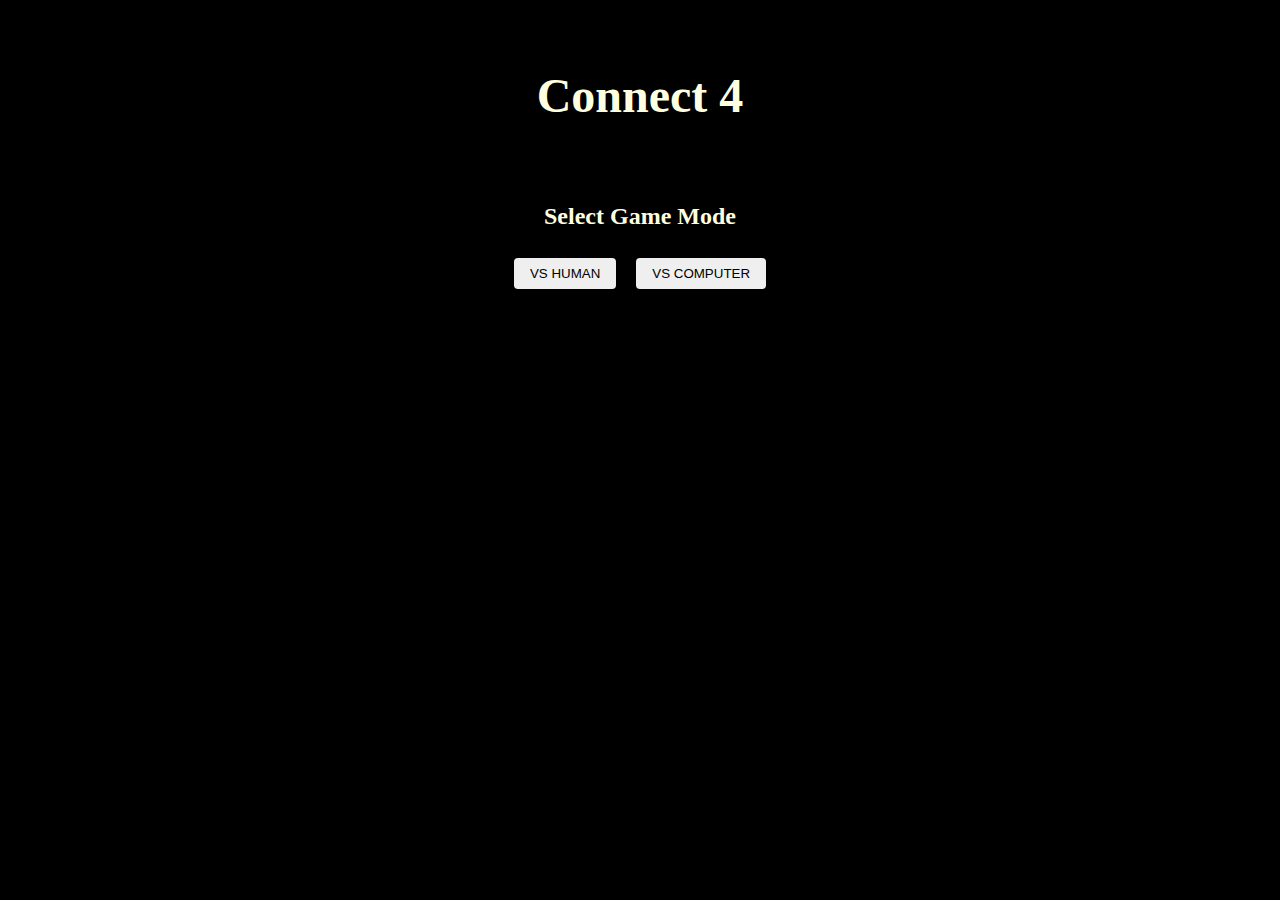
==== Connect4/index.html @ 600fa747 "Add initial HTML and CSS files for Connect 4, Sudoku CSP Solver, Sudoku CSP Helper, and Tic Tac Toe " ====
<!DOCTYPE html>
<html lang="en">
  <head>
    <meta charset="UTF-8" />
    <meta http-equiv="X-UA-Compatible" content="IE=edge" />
    <meta name="viewport" content="width=device-width, initial-scale=1.0" />
    <title>Connect 4</title>
    <link rel="stylesheet" href="css/app.css" />
  </head>
  <body>
    <h1>Connect 4</h1>
    <div id="selectGameMode">
      <h2>Select Game Mode</h2>
      <button data-mode="human">VS HUMAN</button>
      <button data-mode="computer">VS COMPUTER</button>
    </div>
    <div id="board"></div>
    <div id="message">player1 turn</div>
    <script src="js/app.js"></script>
  </body>
</html>
---- Connect4/css/app.css ----
body {
    background-color: black;
    background-size: 100%;
    color: lightyellow;
    display: flex;
    flex-direction: column;
    align-items: center;
    flex-wrap: wrap;
}

h1 {
    font-size: 3rem;
    text-align: center;
    margin: 60px auto;
}

h2 {
    text-align: center;
}

td {
    width: 60px;
    height: 60px;
    border: 1px solid blue;
    border-radius: 100%;
    cursor: pointer;
    box-shadow: -1px 2px 10px 3px rgba(0, 0, 0, 0.4) inset;
}

#board {
    min-width: 450px;
    border: 10px solid blue;
    border-radius: 10px;
    background-color: blue;
    box-shadow: -1px 2px 5px 1px rgba(0, 0, 0, 0.7);
    margin-bottom: 60px;
    display: none;
}

.empty {
    background-color: #fff;
}

.player1 {
    background-color: #ff0000;
}

.player2 {
    background-color: #ffff00;
}

#message {
    font-size: 2rem;
    text-align: center;
    text-transform: capitalize;
    display: none;
}

#selectGameMode {
    margin-bottom: 60px;
}

button {
    border-radius: 4px;
    border: none;
    padding: 8px 16px;
    cursor: pointer;
    margin: 8px;
}
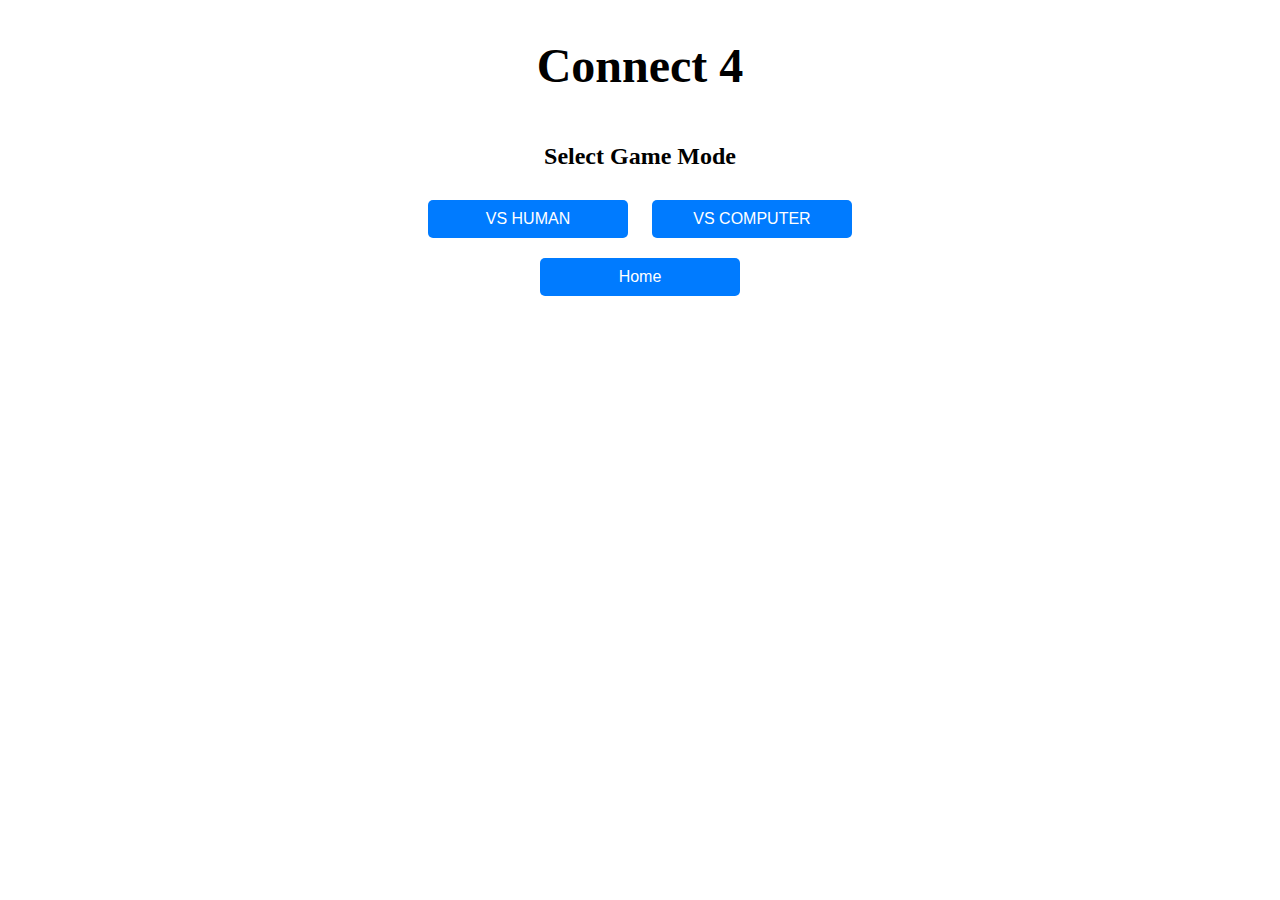
==== commit cbd21694: "Add game selector and update Connect 4 styles and functionality" ====
--- a/Connect4/index.html
+++ b/Connect4/index.html
@@ -4,18 +4,24 @@
     <meta charset="UTF-8" />
     <meta http-equiv="X-UA-Compatible" content="IE=edge" />
     <meta name="viewport" content="width=device-width, initial-scale=1.0" />
-    <title>Connect 4</title>
+    <title style="color: black;">Connect 4</title>
     <link rel="stylesheet" href="css/app.css" />
   </head>
   <body>
     <h1>Connect 4</h1>
-    <div id="selectGameMode">
+    <div id="selectGameMode" style="display: flex; flex-direction: column; align-items: center;">
       <h2>Select Game Mode</h2>
-      <button data-mode="human">VS HUMAN</button>
-      <button data-mode="computer">VS COMPUTER</button>
+      <div>
+        <button data-mode="human">VS HUMAN</button>
+        <button data-mode="computer">VS COMPUTER</button>
+      </div>
+      <button id="home" onclick="window.location.href='/'">Home</button>
     </div>
     <div id="board"></div>
     <div id="message">player1 turn</div>
+    <div id="game-buttons">
+      <button id="back">Back</button>
+    </div>
     <script src="js/app.js"></script>
   </body>
 </html>
--- a/Connect4/css/app.css
+++ b/Connect4/css/app.css
@@ -1,17 +1,18 @@
 body {
-    background-color: black;
     background-size: 100%;
     color: lightyellow;
     display: flex;
     flex-direction: column;
     align-items: center;
     flex-wrap: wrap;
+    color: black;
 }
 
 h1 {
     font-size: 3rem;
     text-align: center;
-    margin: 60px auto;
+    margin: 30px auto;
+    color: black;
 }
 
 h2 {
@@ -21,20 +22,23 @@
 td {
     width: 60px;
     height: 60px;
-    border: 1px solid blue;
+    border: 1px solid black;
     border-radius: 100%;
     cursor: pointer;
-    box-shadow: -1px 2px 10px 3px rgba(0, 0, 0, 0.4) inset;
 }
 
 #board {
     min-width: 450px;
-    border: 10px solid blue;
+    border: 10px solid black;
     border-radius: 10px;
-    background-color: blue;
-    box-shadow: -1px 2px 5px 1px rgba(0, 0, 0, 0.7);
-    margin-bottom: 60px;
+    background-color: black;
+    margin-bottom: 30px;
     display: none;
+}
+
+#game-buttons {
+    display: none;
+    margin-top: 20px;
 }
 
 .empty {
@@ -61,9 +65,13 @@
 }
 
 button {
-    border-radius: 4px;
+    width: 200px; /* Set a fixed width for all buttons */
+    padding: 10px 20px;
+    margin: 10px;
+    font-size: 16px;
+    cursor: pointer;
     border: none;
-    padding: 8px 16px;
-    cursor: pointer;
-    margin: 8px;
+    border-radius: 5px;
+    background-color: #007bff;
+    color: white;
 }